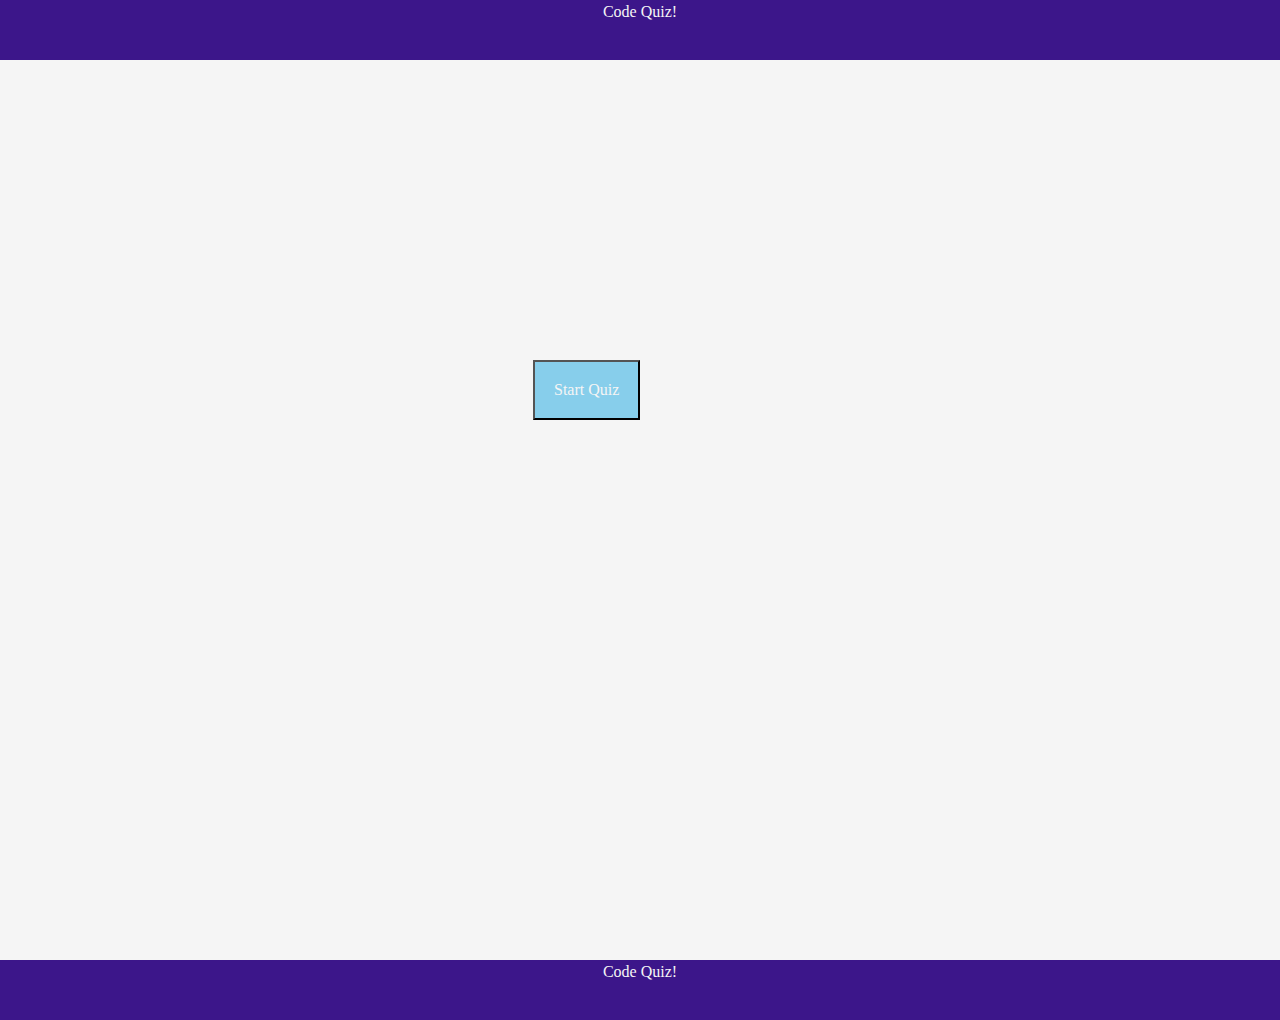
==== 04-web-apis/index.html @ 5c594e72 "Add files via upload" ====
<!doctype html>
<html lang="en">
  <head>
    <title>Code Quiz!</title>
    <!-- Required meta tags -->
    <meta charset="utf-8">
    <meta name="viewport" content="width=device-width, initial-scale=1, shrink-to-fit=no">

    <!-- Bootstrap CSS -->
    <link rel="stylesheet" href="https://stackpath.bootstrapcdn.com/bootstrap/4.3.1/css/bootstrap.min.css" integrity="sha384-ggOyR0iXCbMQv3Xipma34MD+dH/1fQ784/j6cY/iJTQUOhcWr7x9JvoRxT2MZw1T" crossorigin="anonymous">
  </head>
  <body>
      
    <div class="grid">

      <div class="title">Code Quiz!</div>

      <div class="content" ></div>
  <!-- INPUTS -->
  <div id="quiz"></div>
   <button id="submit">Start Quiz</button>
     <div id="results"></div>
  <!-- FOOTER -->
      <div class="footer">Code Quiz!</div>

      </div>

    <!-- Optional JavaScript -->
    <link href="script.js">
    <!-- CSS -->
    <link rel="stylesheet" href="styles.css">
    <!-- jQuery first, then Popper.js, then Bootstrap JS -->
    <script src="https://code.jquery.com/jquery-3.3.1.slim.min.js" integrity="sha384-q8i/X+965DzO0rT7abK41JStQIAqVgRVzpbzo5smXKp4YfRvH+8abtTE1Pi6jizo" crossorigin="anonymous"></script>
    <script src="https://cdnjs.cloudflare.com/ajax/libs/popper.js/1.14.7/umd/popper.min.js" integrity="sha384-UO2eT0CpHqdSJQ6hJty5KVphtPhzWj9WO1clHTMGa3JDZwrnQq4sF86dIHNDz0W1" crossorigin="anonymous"></script>
    <script src="https://stackpath.bootstrapcdn.com/bootstrap/4.3.1/js/bootstrap.min.js" integrity="sha384-JjSmVgyd0p3pXB1rRibZUAYoIIy6OrQ6VrjIEaFf/nJGzIxFDsf4x0xIM+B07jRM" crossorigin="anonymous"></script>
  </body>
</html>
---- 04-web-apis/styles.css ----
* {
    font-family: -apple-system;
}

Body {
     background-color:whitesmoke;
}

.grid {
   display: grid;
   height: auto;
   grid-template-columns: 1fr 1fr 1fr 1fr 1fr 1fr 1fr 1fr 1fr 1fr 1fr 1fr;
   grid-template-rows: 60px 60px 60px 60px 60px 60px 60px 60px 60px 60px 60px 60px 60px 60px 60px 60px 60px;
}

.title {
   background-color:  #3c168a;
   color: whitesmoke;
   grid-column-start: 1;
   grid-column-end: 13;
   grid-row-start: 1;
   grid-row-end: 2;
   text-align: center;
}

#submit {
    background-color: skyblue;
    color: whitesmoke;
    grid-column-start: 6;
    grid-column-end: 7;
    grid-row-start: 7;
    grid-row-end: 8;
    text-align: center;
    padding: 10px;
}

#content {
    grid-column-start: 4;
    grid-column-end: 10;
    grid-row-start: 2;
    grid-row-end: 7;
    background-color: palegoldenrod;
    margin-top: 10px;
    margin-bottom: 10px;

}





.footer {
    background-color:  #3c168a;
    color: whitesmoke;
    grid-column-start: 1;
    grid-column-end: 13;
    grid-row-start: 17;
    grid-row-end: 18;
    text-align: center;
}
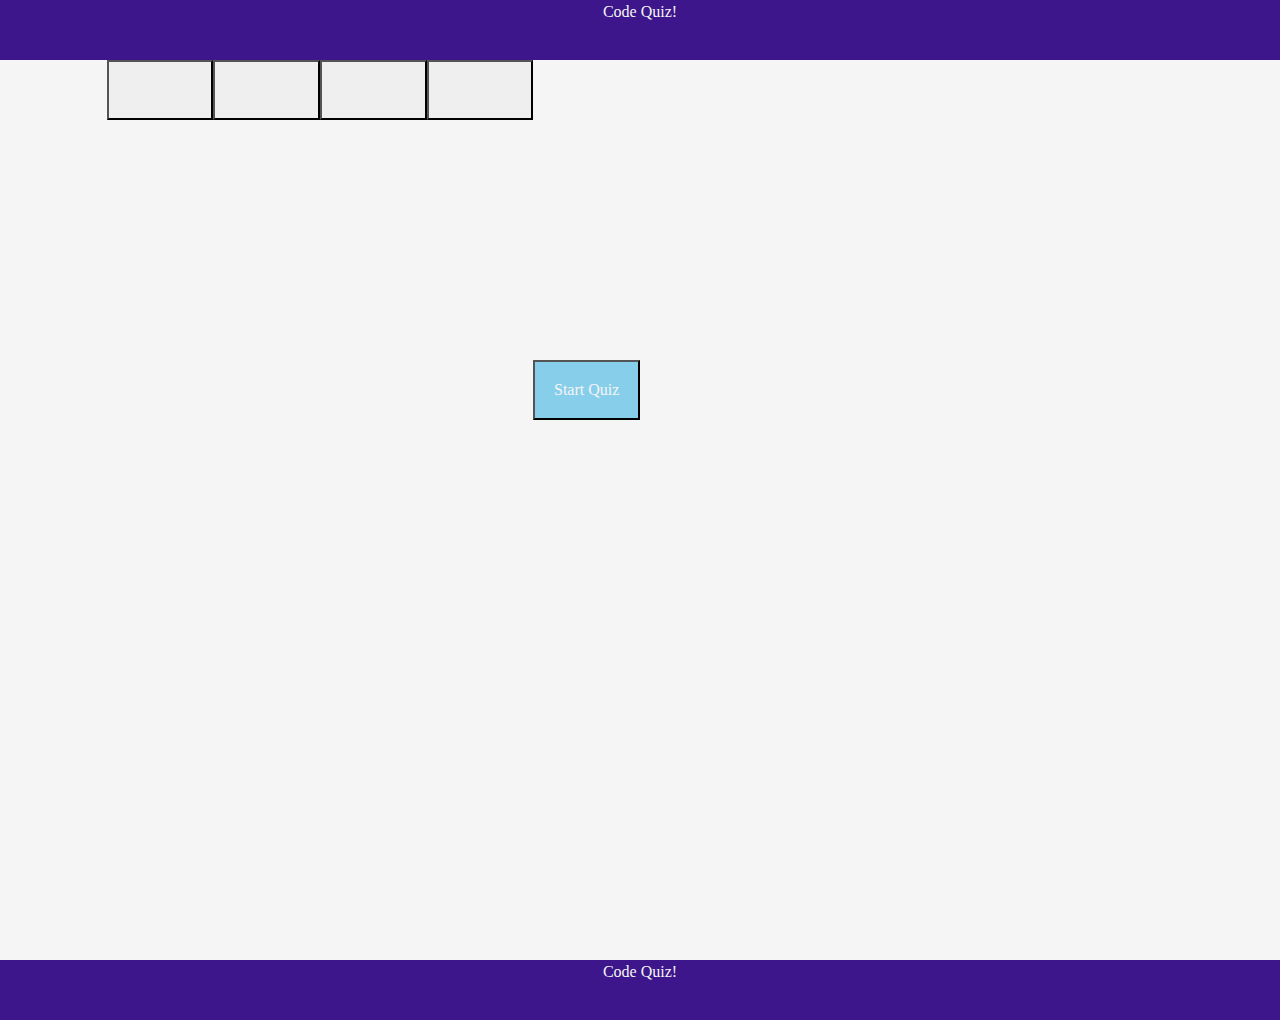
==== commit 16b5888b: "Pushing files" ====
--- a/04-web-apis/index.html
+++ b/04-web-apis/index.html
@@ -15,10 +15,17 @@
 
       <div class="title">Code Quiz!</div>
 
-      <div class="content" ></div>
+      <div class="content"></div>
+
+    <div class="header" id="question"></div>
+
+    <button onclick="answeronButton1()" id="answer"></button>
+    <button onclick="answeroneButton1()" id="answer2"></button>
+    <button onclick="answeroneButton1()" id="answer3"></button>
+    <button onclick="answeroneButton1()" id="answer4"></button>
   <!-- INPUTS -->
   <div id="quiz"></div>
-   <button id="submit">Start Quiz</button>
+   <button onclick="startQuiz()" id="submit">Start Quiz</button>
      <div id="results"></div>
   <!-- FOOTER -->
       <div class="footer">Code Quiz!</div>
@@ -26,7 +33,9 @@
       </div>
 
     <!-- Optional JavaScript -->
-    <link href="script.js">
+    
+    <script src="script.js"></script>     
+    
     <!-- CSS -->
     <link rel="stylesheet" href="styles.css">
     <!-- jQuery first, then Popper.js, then Bootstrap JS -->
--- a/04-web-apis/styles.css
+++ b/04-web-apis/styles.css
@@ -1,5 +1,5 @@
 * {
-    font-family: -apple-system;
+    font-family: Impact;
 }
 
 Body {
@@ -21,6 +21,14 @@
    grid-row-start: 1;
    grid-row-end: 2;
    text-align: center;
+}
+
+.header {
+    grid-column-start: 6;
+    grid-column-end: 12;
+    grid-row-start: 2;
+    grid-row-end: 3;
+    color: black;
 }
 
 #submit {
@@ -45,7 +53,12 @@
 
 }
 
-
+.header {
+    grid-column-start:6;
+    grid-column-end: 7;
+    grid-row-start: 5;
+    grid-row-end: 6;
+}
 
 
 
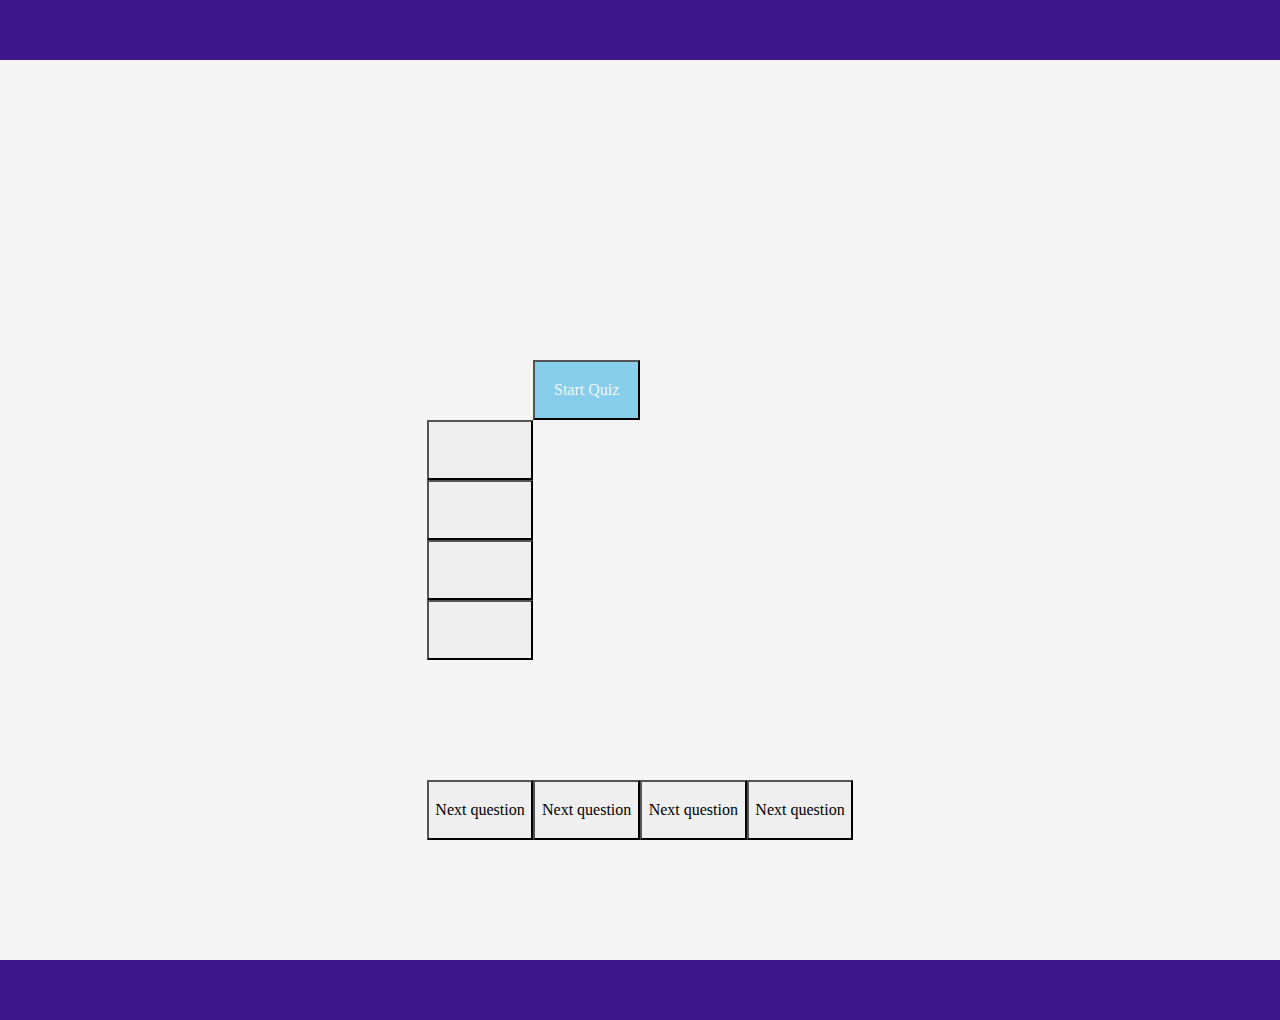
==== commit e193b368: "Updated html and js files" ====
--- a/04-web-apis/index.html
+++ b/04-web-apis/index.html
@@ -13,7 +13,7 @@
       
     <div class="grid">
 
-      <div class="title">Code Quiz!</div>
+      <div class="title"></div>
 
       <div class="content"></div>
 
@@ -26,9 +26,14 @@
   <!-- INPUTS -->
   <div id="quiz"></div>
    <button onclick="startQuiz()" id="submit">Start Quiz</button>
+   <button onclick="nextQuiz()" id="nextQ1">Next question</button>
+   <button onclick="nextQuiz2()" id="nextQ2">Next question</button>
+   <button onclick="nextQuiz3()" id="nextQ3">Next question</button>
+   <button onclick="nextQuiz4()" id="nextQ4">Next question</button>
+
      <div id="results"></div>
   <!-- FOOTER -->
-      <div class="footer">Code Quiz!</div>
+      <div class="footer"></div>
 
       </div>
 
--- a/04-web-apis/styles.css
+++ b/04-web-apis/styles.css
@@ -23,9 +23,36 @@
    text-align: center;
 }
 
+#answer {
+    grid-column-start: 5;
+    grid-column-end: 6;
+    grid-row-start: 8;
+    grid-row-end:9;
+}
+#answer2 {
+    grid-column-start: 5;
+    grid-column-end: 6;
+    grid-row-start: 9;
+    grid-row-end:10;
+}
+#answer3 {
+    grid-column-start: 5;
+    grid-column-end: 6;
+    grid-row-start: 10;
+    grid-row-end:11;
+}
+#answer4 {
+    grid-column-start: 5;
+    grid-column-end: 6;
+    grid-row-start: 11;
+    grid-row-end:12;
+}
+
+
+
 .header {
-    grid-column-start: 6;
-    grid-column-end: 12;
+    grid-column-start: 5;
+    grid-column-end: 6;
     grid-row-start: 2;
     grid-row-end: 3;
     color: black;
@@ -40,6 +67,29 @@
     grid-row-end: 8;
     text-align: center;
     padding: 10px;
+}
+
+#nextQ1 {
+    grid-column-start: 5;
+    grid-column-end: 6;
+    grid-row-start: 14;
+    grid-row-end:15;
+}
+#nextQ2 {
+    grid-column-start: 6;
+    grid-column-end: 7;
+    grid-row-start: 14;
+    grid-row-end:15;
+}#nextQ3 {
+    grid-column-start: 7;
+    grid-column-end: 8;
+    grid-row-start: 14;
+    grid-row-end:15;
+}#nextQ4 {
+    grid-column-start: 8;
+    grid-column-end: 9;
+    grid-row-start: 14;
+    grid-row-end:15;
 }
 
 #content {
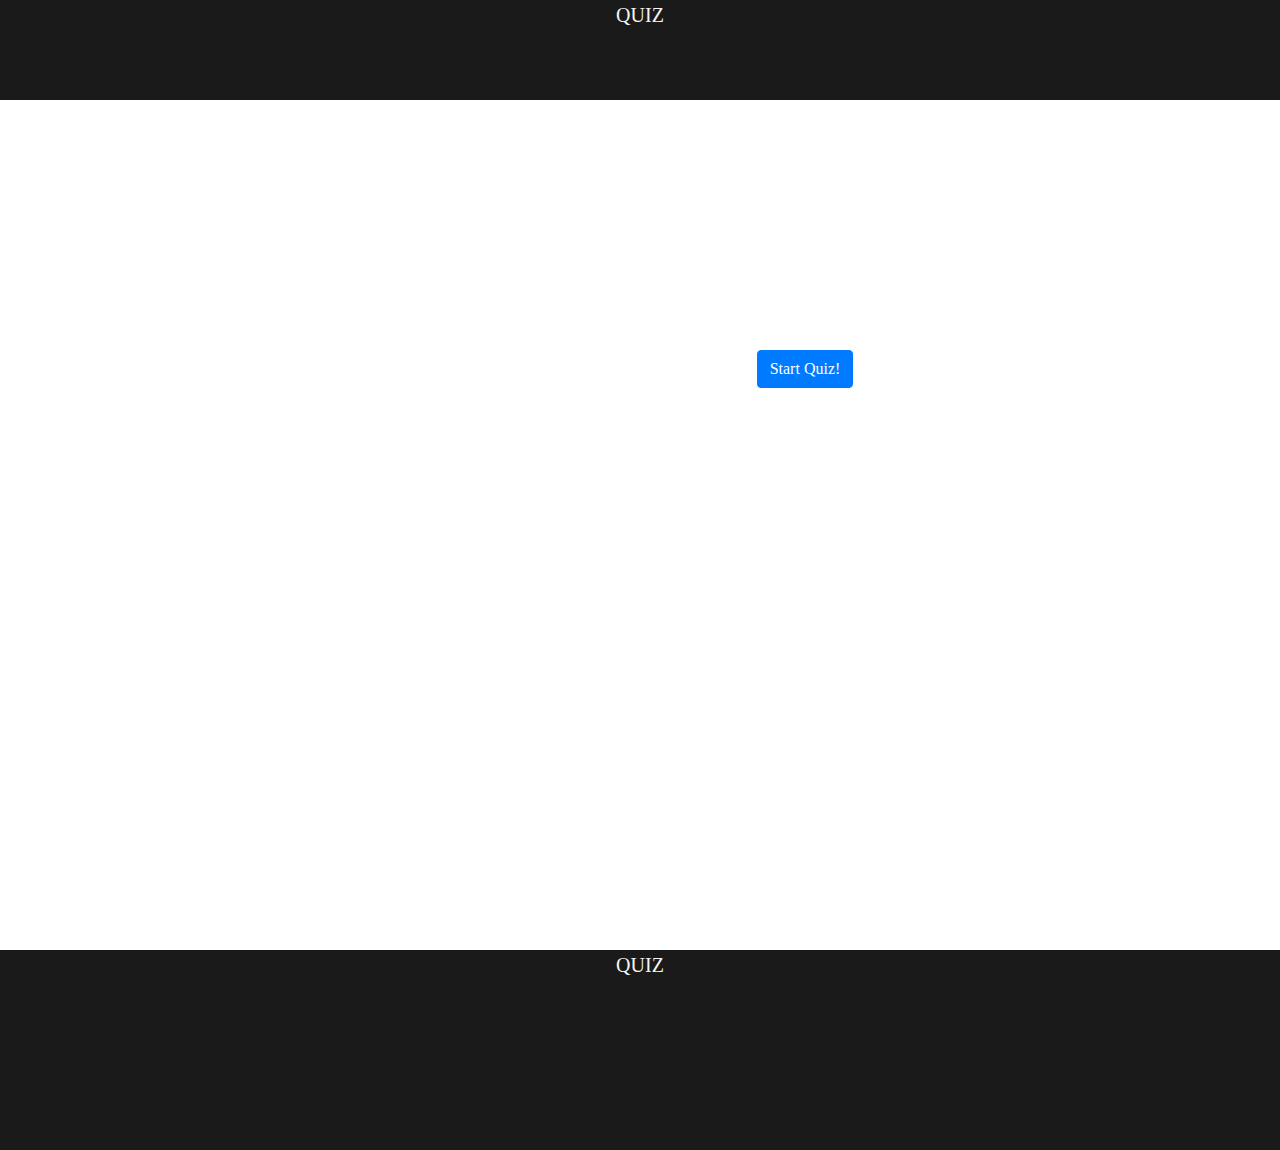
==== commit 9a1bc00c: "new changes" ====
--- a/04-web-apis/index.html
+++ b/04-web-apis/index.html
@@ -1,51 +1,55 @@
 <!doctype html>
 <html lang="en">
-  <head>
-    <title>Code Quiz!</title>
+
+<head>
+    <title>Quiz</title>
     <!-- Required meta tags -->
     <meta charset="utf-8">
     <meta name="viewport" content="width=device-width, initial-scale=1, shrink-to-fit=no">
 
     <!-- Bootstrap CSS -->
-    <link rel="stylesheet" href="https://stackpath.bootstrapcdn.com/bootstrap/4.3.1/css/bootstrap.min.css" integrity="sha384-ggOyR0iXCbMQv3Xipma34MD+dH/1fQ784/j6cY/iJTQUOhcWr7x9JvoRxT2MZw1T" crossorigin="anonymous">
-  </head>
-  <body>
-      
+    <link rel="stylesheet" href="https://stackpath.bootstrapcdn.com/bootstrap/4.3.1/css/bootstrap.min.css"
+        integrity="sha384-ggOyR0iXCbMQv3Xipma34MD+dH/1fQ784/j6cY/iJTQUOhcWr7x9JvoRxT2MZw1T" crossorigin="anonymous">
+    <!-- CSS -->
+    <link rel="stylesheet" href="stylesheet.css">
+</head>
+
+<body>
     <div class="grid">
+        <div class="header">QUIZ</div>
+        <div class="main" id="container">
+            <button type="button" class="btn btn-primary" id="start">Start Quiz!</button>
+            <div id="quiz" style="display: none">
+                <div id="question"></div>
+                <div id="choices">
+                    <div class="choice" id="A" onclick="checkAnswer('A')"></div>
+                    <div class="choice" id="B" onclick="checkAnswer('B')"></div>
+                    <div class="choice" id="C" onclick="checkAnswer('C')"></div>
+                    <div class="choice" id="D" onclick="checkAnswer('D')"></div>
+                </div>
+                <div id="timer">
+                    <div id="counter"></div>
+                    <div id="btimeGauge"></div>
+                    <div id="timeGauge"></div>
+                </div>
+                <div id="progress"></div>
+            </div>
+            <div id="scoreContainer" style="display: none"></div>
+        </div>
+    </div>
+    <div class="footer">QUIZ</div>
+    <!-- Optional JavaScript -->
+    <script src="script.js"></script>
+    <!-- jQuery first, then Popper.js, then Bootstrap JS -->
+    <script src="https://code.jquery.com/jquery-3.3.1.slim.min.js"
+        integrity="sha384-q8i/X+965DzO0rT7abK41JStQIAqVgRVzpbzo5smXKp4YfRvH+8abtTE1Pi6jizo" crossorigin="anonymous">
+    </script>
+    <script src="https://cdnjs.cloudflare.com/ajax/libs/popper.js/1.14.7/umd/popper.min.js"
+        integrity="sha384-UO2eT0CpHqdSJQ6hJty5KVphtPhzWj9WO1clHTMGa3JDZwrnQq4sF86dIHNDz0W1" crossorigin="anonymous">
+    </script>
+    <script src="https://stackpath.bootstrapcdn.com/bootstrap/4.3.1/js/bootstrap.min.js"
+        integrity="sha384-JjSmVgyd0p3pXB1rRibZUAYoIIy6OrQ6VrjIEaFf/nJGzIxFDsf4x0xIM+B07jRM" crossorigin="anonymous">
+    </script>
+</body>
 
-      <div class="title"></div>
-
-      <div class="content"></div>
-
-    <div class="header" id="question"></div>
-
-    <button onclick="answeronButton1()" id="answer"></button>
-    <button onclick="answeroneButton1()" id="answer2"></button>
-    <button onclick="answeroneButton1()" id="answer3"></button>
-    <button onclick="answeroneButton1()" id="answer4"></button>
-  <!-- INPUTS -->
-  <div id="quiz"></div>
-   <button onclick="startQuiz()" id="submit">Start Quiz</button>
-   <button onclick="nextQuiz()" id="nextQ1">Next question</button>
-   <button onclick="nextQuiz2()" id="nextQ2">Next question</button>
-   <button onclick="nextQuiz3()" id="nextQ3">Next question</button>
-   <button onclick="nextQuiz4()" id="nextQ4">Next question</button>
-
-     <div id="results"></div>
-  <!-- FOOTER -->
-      <div class="footer"></div>
-
-      </div>
-
-    <!-- Optional JavaScript -->
-    
-    <script src="script.js"></script>     
-    
-    <!-- CSS -->
-    <link rel="stylesheet" href="styles.css">
-    <!-- jQuery first, then Popper.js, then Bootstrap JS -->
-    <script src="https://code.jquery.com/jquery-3.3.1.slim.min.js" integrity="sha384-q8i/X+965DzO0rT7abK41JStQIAqVgRVzpbzo5smXKp4YfRvH+8abtTE1Pi6jizo" crossorigin="anonymous"></script>
-    <script src="https://cdnjs.cloudflare.com/ajax/libs/popper.js/1.14.7/umd/popper.min.js" integrity="sha384-UO2eT0CpHqdSJQ6hJty5KVphtPhzWj9WO1clHTMGa3JDZwrnQq4sF86dIHNDz0W1" crossorigin="anonymous"></script>
-    <script src="https://stackpath.bootstrapcdn.com/bootstrap/4.3.1/js/bootstrap.min.js" integrity="sha384-JjSmVgyd0p3pXB1rRibZUAYoIIy6OrQ6VrjIEaFf/nJGzIxFDsf4x0xIM+B07jRM" crossorigin="anonymous"></script>
-  </body>
 </html>--- a/04-web-apis/stylesheet.css
+++ b/04-web-apis/stylesheet.css
@@ -0,0 +1,156 @@
+body {
+    font-family: georgia;
+    font-weight: 400;
+    color: #1a1a1a;
+    font-size: 20px;
+    line-height: 30px;
+}
+
+
+
+.grid {
+    display: grid;
+    grid-template-columns: 1fr 1fr 1fr 1fr 1fr 1fr 1fr 1fr 1fr 1fr 1fr 1fr;
+    grid-template-rows: 50px 50px 50px 50px 50px 50px 50px 50px 50px 50px 50px 50px 50px 50px 50px 50px 50px 50px 50px;
+}
+
+.header {
+    background-color: #1a1a1a;
+    color: whitesmoke;
+    top: 0;
+    text-align: center;
+    height: 100px;
+    grid-column-start: 1;
+    grid-column-end: 13;
+    grid-row-start: 1;
+    grid-row-end: 2;
+    position: initial;
+}
+
+#start {
+    text-align: center;
+    cursor: pointer;
+    position: absolute;
+    left: 300px;
+    top: 50px;
+    grid-column-start: 5;
+    grid-column-end: 8;
+    grid-row-start: 5;
+    grid-row-end: 6;
+
+}
+
+.btn.btn-primary {
+    grid-column-start: 5;
+    grid-column-end: 8;
+    grid-row-start: 5;
+    grid-row-end: 6;
+}
+
+#question {
+    width: 500px;
+    height: 125px;
+    position: absolute;
+    right: 0;
+    top: 0;
+}
+
+#question p {
+    margin: 0;
+    padding: 15px;
+    font-size: 1.25em;
+}
+
+#choices {
+    width: 480px;
+    position: absolute;
+    right: 0;
+    top: 125px;
+    padding: 10px
+}
+
+.choice {
+    display: inline-block;
+    width: 135px;
+    text-align: center;
+    border: 1px solid grey;
+    border-radius: 5px;
+    cursor: pointer;
+    padding: 5px;
+}
+
+#timer {
+    position: absolute;
+    height: 100px;
+    width: 200px;
+    bottom: 0px;
+    text-align: center;
+}
+
+#counter {
+    font-size: 3em;
+}
+
+/* CONTAINER */
+#container {
+
+    position: relative;
+    left: 30px;
+
+    grid-column-start: 5;
+    grid-column-end: 9;
+    grid-row-start: 7;
+    grid-row-end: 16;
+}
+
+#scoreContainer {
+    margin: 20px auto;
+    height: 300px;
+    width: 700px;
+    position: relative;
+    display: none;
+    grid-column-start: 1;
+    grid-column-end: 2;
+    grid-row-start: 15;
+    grid-row-end: 16;
+}
+
+#scoreContainer img {
+    position: absolute;
+    top: 100px;
+    left: 325px;
+    grid-column-start: 1;
+    grid-column-end: 2;
+    grid-row-start: 15;
+    grid-row-end: 16;
+}
+
+#scoreContainer p {
+    position: absolute;
+    display: block;
+    width: 59px;
+    height: 59px;
+    top: 130px;
+    left: 325px;
+    font-size: 1.5em;
+    font-weight: bold;
+    text-align: center;
+    grid-column-start: 1;
+    grid-column-end: 2;
+    grid-row-start: 19;
+    grid-row-end: 20;
+
+}
+
+.footer {
+    bottom: 0;
+    color: whitesmoke;
+    background-color: #1a1a1a;
+    text-align: center;
+    height: 200px;
+    grid-column-start: 1;
+    grid-column-end: 13;
+    grid-row-start: 19;
+    grid-row-end: 20;
+    position: relative;
+}